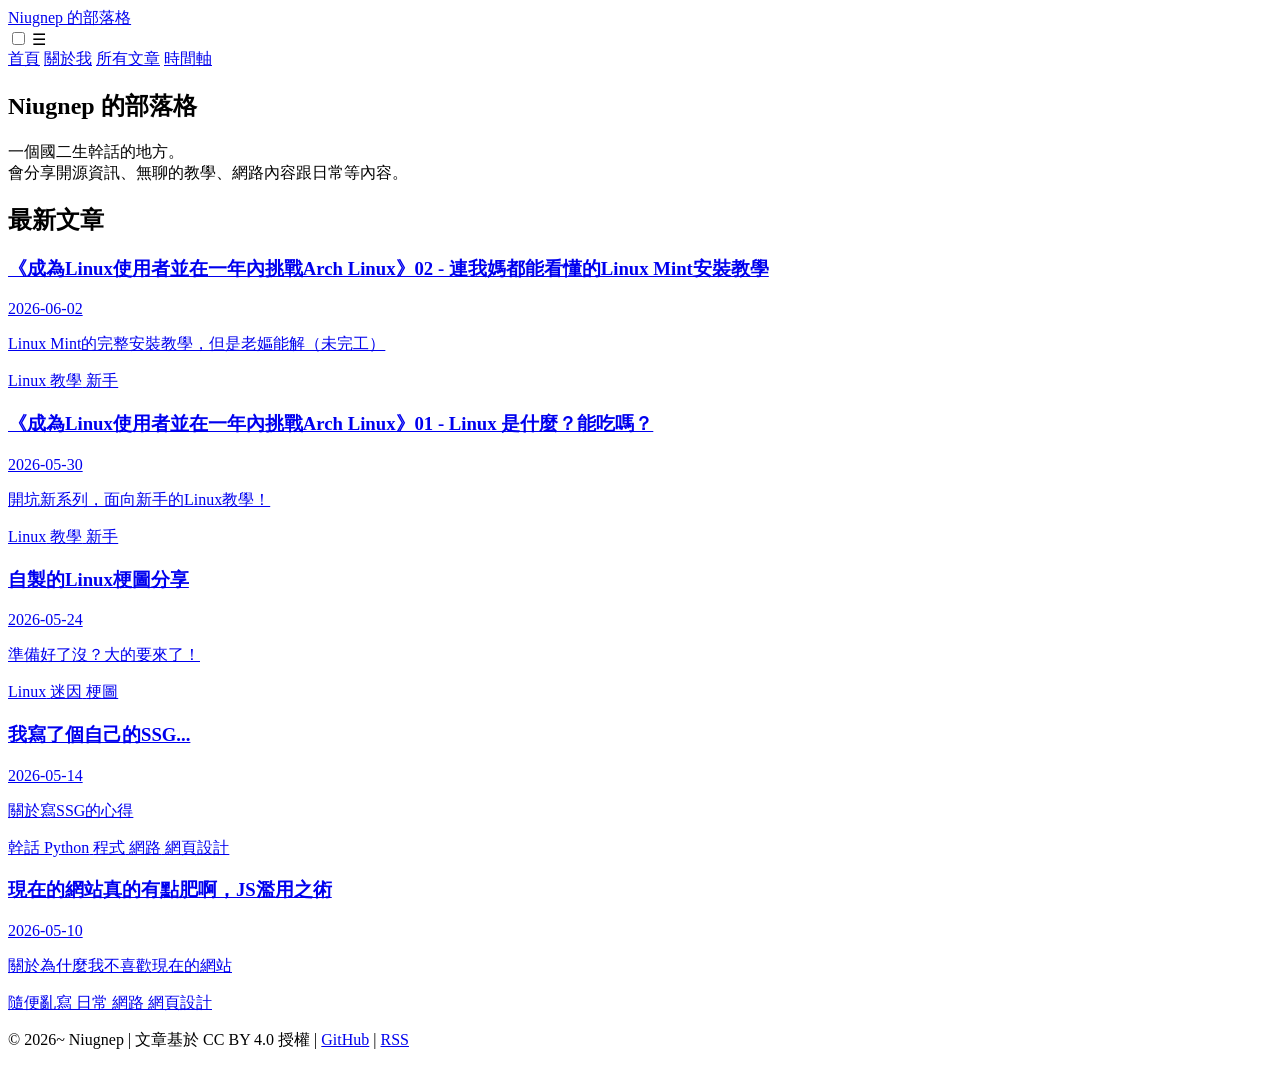
==== docs/index.html @ 4137d33a "init: 我還有什麼該寫的嗎" ====
<!DOCTYPE html><html lang="zh-Hant"><head>
    <meta charset="UTF-8">
    <meta name="viewport" content="width=device-width, initial-scale=1.0">
    <title>首頁 | Niugnep 的部落格</title>
    
        <meta name="description" content="Niugnep 部落格的首頁"> 
        <meta property="og:title" content="Niugnep 的部落格">
        <meta property="og:description" content="Niugnep 部落格的首頁">
        <meta name="author" content="Niugnep">
        <meta property="article:published_time" content="2026-05-12">
        <meta name="google-site-verification" content="-BsyQE4UmvmmmNQqDf_hvjxk3V9AFHN1nPSElMM7Vs0" />
        <link
            rel="alternate"
            type="application/rss+xml"
            title="RSS"
            href="/rss.xml">
        
    <link rel="icon" href="https://avatars.githubusercontent.com/u/229949534?v=4&size=64" type="image/png">
    <link rel="stylesheet" href="/sty.css">
</head><body>
        
<header>
<div class="logo"><a href="/index.html">Niugnep 的部落格</a></div>
<nav class="navbar">
<input type="checkbox" id="menu-toggle">
<label for="menu-toggle" class="hamburger">
☰
</label>
<div class="nav-links">
<a href="/index.html">首頁</a>
<a href="/about.html">關於我</a>
<a href="/all.html">所有文章</a>
<a href="/timeline">時間軸</a>
</div>
</nav>
</header>

        <section class="hero">
            <h1>Niugnep 的部落格</h1>
            <p>
                一個國二生幹話的地方。<br>
                會分享開源資訊、無聊的教學、網路內容跟日常等內容。
            </p>
        </section>

        <section id="posts-list">
            <h2>最新文章</h2>

            <div id="posts-container">
                
        <article class="post-card"><a href="posts/install-mint.html">
            <h3>《成為Linux使用者並在一年內挑戰Arch Linux》02 - 連我媽都能看懂的Linux Mint安裝教學</h3>
            <p class="post-time">
                2026-06-02
            </p>
            <p class="des">
                Linux Mint的完整安裝教學，但是老嫗能解（未完工）
            </p>
            <div class="tags">
                <span class="tag">Linux</span> <span class="tag">教學</span> <span class="tag">新手</span> 
            </div>
        </a></article>
        
        <article class="post-card"><a href="posts/linux-for-beginner.html">
            <h3>《成為Linux使用者並在一年內挑戰Arch Linux》01 - Linux 是什麼？能吃嗎？</h3>
            <p class="post-time">
                2026-05-30
            </p>
            <p class="des">
                開坑新系列，面向新手的Linux教學！
            </p>
            <div class="tags">
                <span class="tag">Linux</span> <span class="tag">教學</span> <span class="tag">新手</span> 
            </div>
        </a></article>
        
        <article class="post-card"><a href="posts/linux-memes.html">
            <h3>自製的Linux梗圖分享</h3>
            <p class="post-time">
                2026-05-24
            </p>
            <p class="des">
                準備好了沒？大的要來了！
            </p>
            <div class="tags">
                <span class="tag">Linux</span> <span class="tag">迷因</span> <span class="tag">梗圖</span> 
            </div>
        </a></article>
        
        <article class="post-card"><a href="posts/made-my-ssg.html">
            <h3>我寫了個自己的SSG...</h3>
            <p class="post-time">
                2026-05-14
            </p>
            <p class="des">
                關於寫SSG的心得
            </p>
            <div class="tags">
                <span class="tag">幹話</span> <span class="tag">Python</span> <span class="tag">程式</span> <span class="tag">網路</span> <span class="tag">網頁設計</span> 
            </div>
        </a></article>
        
        <article class="post-card"><a href="posts/better-website.html">
            <h3>現在的網站真的有點肥啊，JS濫用之術</h3>
            <p class="post-time">
                2026-05-10
            </p>
            <p class="des">
                關於為什麼我不喜歡現在的網站
            </p>
            <div class="tags">
                <span class="tag">隨便亂寫</span> <span class="tag">日常</span> <span class="tag">網路</span> <span class="tag">網頁設計</span> 
            </div>
        </a></article>
        
            </div>
        </section>
        
<footer>
<p>&copy; 2026~ Niugnep | 文章基於 CC BY 4.0 授權 | <a href="https://github.com/StupidestJack">GitHub</a> | <a href="/rss.xml">RSS</a></p>
</footer>

        </body></html>
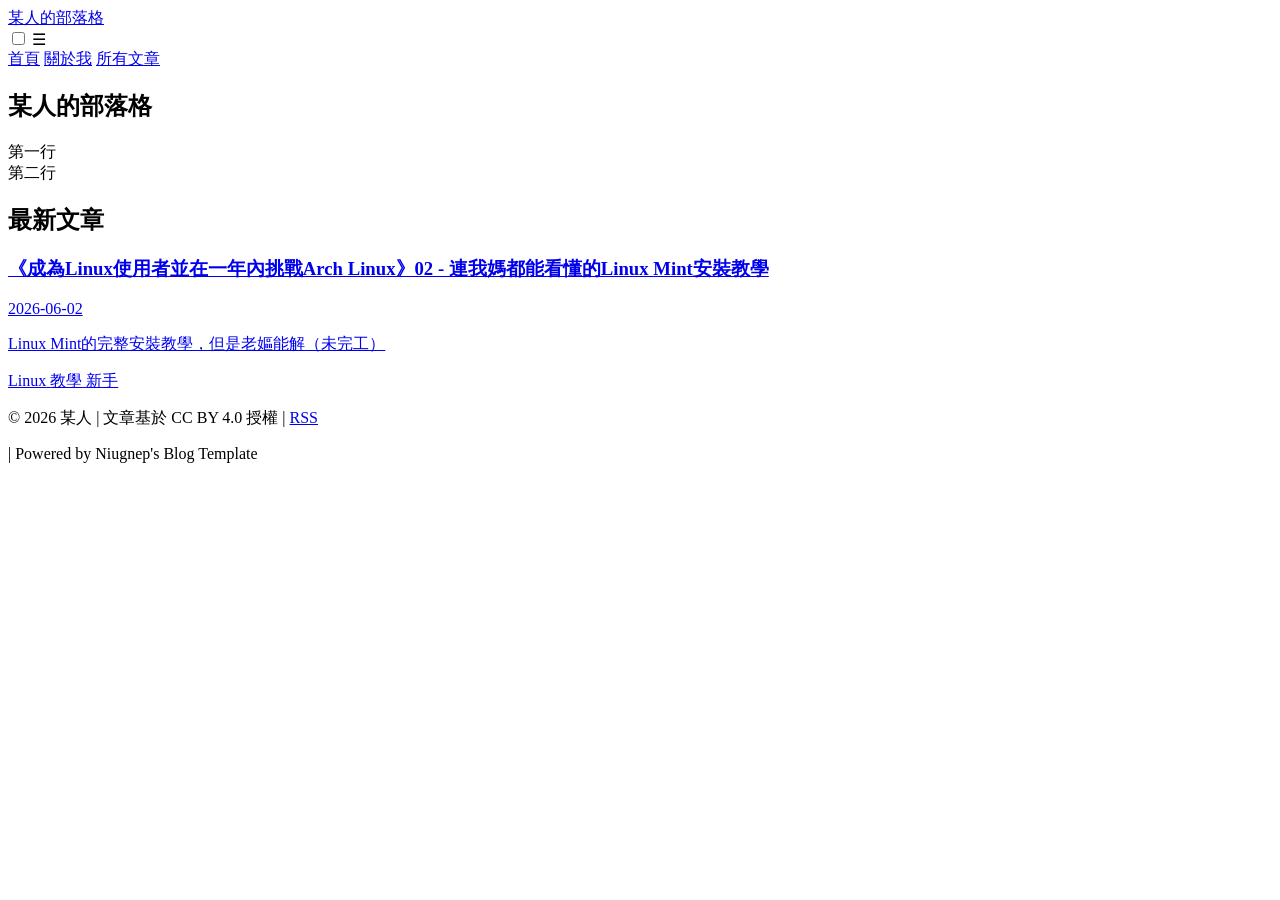
==== commit 163bd564: "refactor: 解藕成功！" ====
--- a/docs/index.html
+++ b/docs/index.html
@@ -1,123 +1,60 @@
-<!DOCTYPE html><html lang="zh-Hant"><head>
+<!DOCTYPE html>
+<html lang="zh-Hant">
+<head>
     <meta charset="UTF-8">
     <meta name="viewport" content="width=device-width, initial-scale=1.0">
-    <title>首頁 | Niugnep 的部落格</title>
+    <title>首頁 | 某人的部落格</title>
     
-        <meta name="description" content="Niugnep 部落格的首頁"> 
-        <meta property="og:title" content="Niugnep 的部落格">
-        <meta property="og:description" content="Niugnep 部落格的首頁">
-        <meta name="author" content="Niugnep">
+        <meta name="description" content="某人的部落格的首頁"> 
+        <meta property="og:title" content="某人的部落格">
+        <meta property="og:description" content="某人的部落格的首頁">
+        <meta name="author" content="某人">
         <meta property="article:published_time" content="2026-05-12">
         <meta name="google-site-verification" content="-BsyQE4UmvmmmNQqDf_hvjxk3V9AFHN1nPSElMM7Vs0" />
-        <link
-            rel="alternate"
-            type="application/rss+xml"
-            title="RSS"
-            href="/rss.xml">
+        <link rel="alternate" type="application/rss+xml" title="RSS" href="/rss.xml">
         
-    <link rel="icon" href="https://avatars.githubusercontent.com/u/229949534?v=4&size=64" type="image/png">
+    <link rel="icon" href="https://encrypted-tbn0.gstatic.com/images?q=tbn:ANd9GcRYC8vK_VsBcTpEy7Ct1CmHfEMBveAsGgZ2yw&s" type="image/png">
     <link rel="stylesheet" href="/sty.css">
-</head><body>
+</head>
+<body>
+    
         
 <header>
-<div class="logo"><a href="/index.html">Niugnep 的部落格</a></div>
-<nav class="navbar">
-<input type="checkbox" id="menu-toggle">
-<label for="menu-toggle" class="hamburger">
-☰
-</label>
-<div class="nav-links">
-<a href="/index.html">首頁</a>
-<a href="/about.html">關於我</a>
-<a href="/all.html">所有文章</a>
-<a href="/timeline">時間軸</a>
-</div>
-</nav>
+    <div class="logo"><a href="/index.html">某人的部落格</a></div>
+    <nav class="navbar">
+        <input type="checkbox" id="menu-toggle">
+        <label for="menu-toggle" class="hamburger">☰</label>
+        <div class="nav-links">
+            <a href="/index.html">首頁</a>
+            <a href="/about.html">關於我</a>
+            <a href="/all.html">所有文章</a>
+        </div>
+    </nav>
 </header>
 
         <section class="hero">
-            <h1>Niugnep 的部落格</h1>
-            <p>
-                一個國二生幹話的地方。<br>
-                會分享開源資訊、無聊的教學、網路內容跟日常等內容。
-            </p>
+            <h1>某人的部落格</h1>
+            <p>第一行<br>第二行</p>
         </section>
 
         <section id="posts-list">
             <h2>最新文章</h2>
-
             <div id="posts-container">
                 
         <article class="post-card"><a href="posts/install-mint.html">
             <h3>《成為Linux使用者並在一年內挑戰Arch Linux》02 - 連我媽都能看懂的Linux Mint安裝教學</h3>
-            <p class="post-time">
-                2026-06-02
-            </p>
-            <p class="des">
-                Linux Mint的完整安裝教學，但是老嫗能解（未完工）
-            </p>
-            <div class="tags">
-                <span class="tag">Linux</span> <span class="tag">教學</span> <span class="tag">新手</span> 
-            </div>
-        </a></article>
-        
-        <article class="post-card"><a href="posts/linux-for-beginner.html">
-            <h3>《成為Linux使用者並在一年內挑戰Arch Linux》01 - Linux 是什麼？能吃嗎？</h3>
-            <p class="post-time">
-                2026-05-30
-            </p>
-            <p class="des">
-                開坑新系列，面向新手的Linux教學！
-            </p>
-            <div class="tags">
-                <span class="tag">Linux</span> <span class="tag">教學</span> <span class="tag">新手</span> 
-            </div>
-        </a></article>
-        
-        <article class="post-card"><a href="posts/linux-memes.html">
-            <h3>自製的Linux梗圖分享</h3>
-            <p class="post-time">
-                2026-05-24
-            </p>
-            <p class="des">
-                準備好了沒？大的要來了！
-            </p>
-            <div class="tags">
-                <span class="tag">Linux</span> <span class="tag">迷因</span> <span class="tag">梗圖</span> 
-            </div>
-        </a></article>
-        
-        <article class="post-card"><a href="posts/made-my-ssg.html">
-            <h3>我寫了個自己的SSG...</h3>
-            <p class="post-time">
-                2026-05-14
-            </p>
-            <p class="des">
-                關於寫SSG的心得
-            </p>
-            <div class="tags">
-                <span class="tag">幹話</span> <span class="tag">Python</span> <span class="tag">程式</span> <span class="tag">網路</span> <span class="tag">網頁設計</span> 
-            </div>
-        </a></article>
-        
-        <article class="post-card"><a href="posts/better-website.html">
-            <h3>現在的網站真的有點肥啊，JS濫用之術</h3>
-            <p class="post-time">
-                2026-05-10
-            </p>
-            <p class="des">
-                關於為什麼我不喜歡現在的網站
-            </p>
-            <div class="tags">
-                <span class="tag">隨便亂寫</span> <span class="tag">日常</span> <span class="tag">網路</span> <span class="tag">網頁設計</span> 
-            </div>
+            <p class="post-time">2026-06-02</p>
+            <p class="des">Linux Mint的完整安裝教學，但是老嫗能解（未完工）</p>
+            <div class="tags"><span class="tag">Linux</span> <span class="tag">教學</span> <span class="tag">新手</span> </div>
         </a></article>
         
             </div>
         </section>
         
 <footer>
-<p>&copy; 2026~ Niugnep | 文章基於 CC BY 4.0 授權 | <a href="https://github.com/StupidestJack">GitHub</a> | <a href="/rss.xml">RSS</a></p>
+    <p>&copy; 2026 某人 | 文章基於 CC BY 4.0 授權 | <a href="/rss.xml">RSS</a></p> | Powered by Niugnep's Blog Template
 </footer>
 
-        </body></html>+        
+</body>
+</html>
